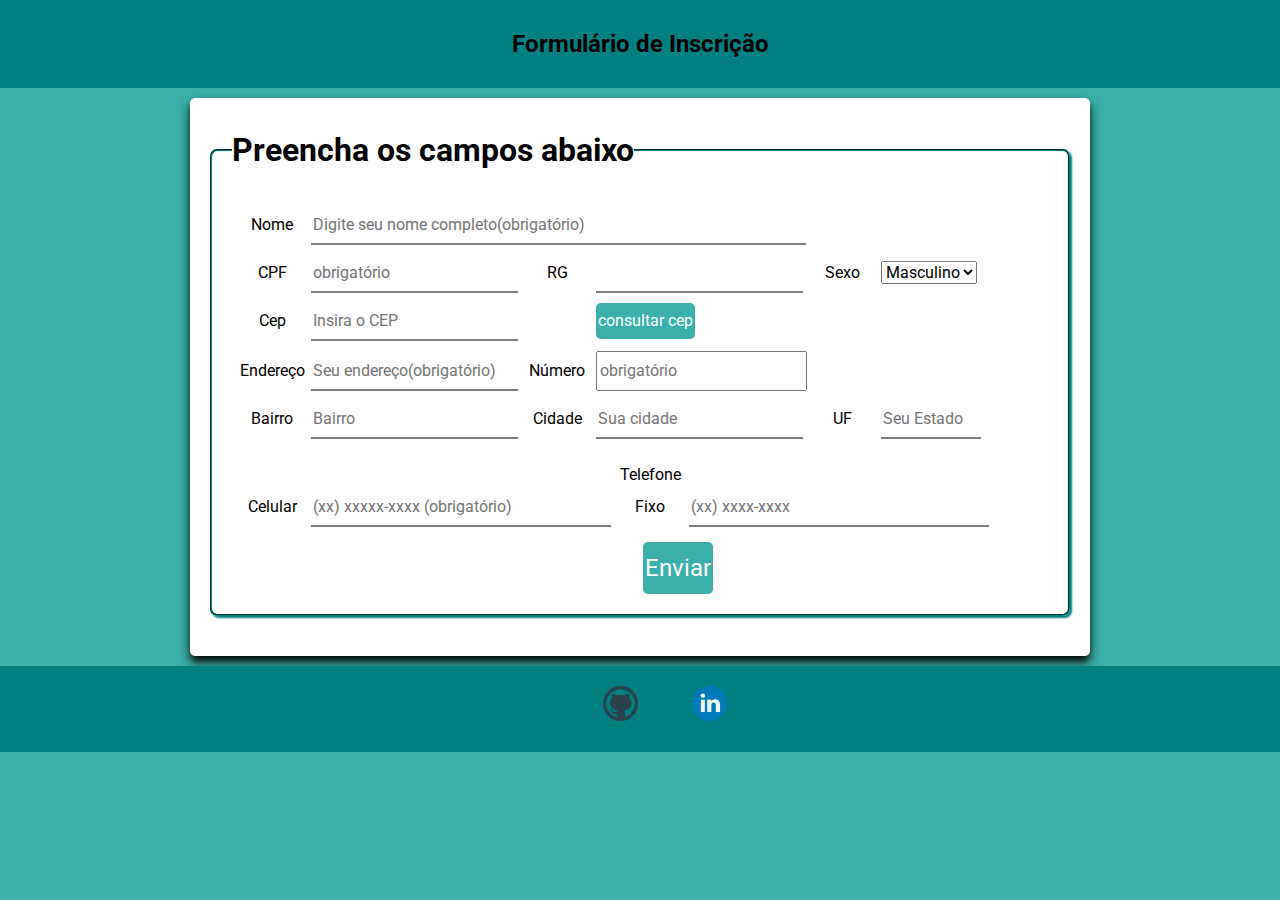
==== index.html @ 5cd0d7f6 "alteração no arquivo index.html" ====
<!DOCTYPE html>
<html lang="pt-br">
<head>
    <meta charset="UTF-8">
    <meta http-equiv="X-UA-Compatible" content="IE=edge">
    <meta name="viewport" content="width=device-width, initial-scale=1.0">
    <link rel="stylesheet" href="style/style.css">
    <title>Formulário de Inscrição</title>

</head>
<body>
    <header class="cabecalho">
        <h1>Formulário de Inscrição</h1>
       
    </header>
    <div class="conteudo">
    <form>
    <fieldset>
        <legend>Preencha os campos abaixo</legend>
        <div class="campos">
            <label for="nome">Nome</label>
            <input type="text" name="nome" id="nome" placeholder="Digite seu nome completo(obrigatório)" autocomplete="off" required>
        </div>
        <div class="campos">
            <label for="">CPF</label>
            <input type="text" name="cpf" id="cpf" autocomplete="off" placeholder="obrigatório" required>
            <label for="">RG</label>
            <input type="text" name="RG" id="rg">
            <label for="">Sexo</label>
            <select name="Sexo">
                <option value="masculino">Masculino</option>
                <option value="feminino">Feminino</option>
                <option value="outro">Outro</option>
            </select>
        </div>
      
        <div class="campos">
            <label for="cep">Cep</label>
            <input type="text" name="cep" id="cep" placeholder="Insira o CEP" autocomplete="off" required>
                <label for="envio"></label>
                <input type="submit" id="consulta_cep" value="consultar cep" onclick="buscaCep()">
        </div>
            <div id="rua" class="campos">   
            <label for="rua">Endereço</label>
            <input type="text" name="endereco" id="logradouro" autocomplete="off" required placeholder="Seu endereço(obrigatório)">
            <label for="numero">Número</label>
            <input type="number" name="numero" id="numero" autocomplete="off" placeholder="obrigatório" required>
        </div>    
            <div class="campos">
            <label for="bairro">Bairro</label>
            <input type="text" name="bairro" id="bairro" placeholder="Bairro">
            <label for="localidade">Cidade</label>
            <input type="text" name="cidade" id="localidade" placeholder="Sua cidade" autocomplete="off">
            <label for="uf">UF</label>
            <input type="text" name="cidade" id="uf" placeholder="Seu Estado" autocomplete="off">
          
        </div>
        <div class="campos">
            
        </div>
        <div class="campos">
            <label for="telefone">Celular</label>
            <input type="text" id="telefone" class="telefone" placeholder="(xx) xxxxx-xxxx (obrigatório)" maxlength="11" autocomplete="off" required>
            <label for="telefone">Telefone Fixo</label>
            <input type="text" id="telefone" class="telefone" placeholder="(xx) xxxx-xxxx" maxlength="10" autocomplete="off">
        </div>  
        <div class="botao">
            <label for="envio"></label>
            
            <input type="submit" id="envio" value="Enviar" onclick="encaminhar()">
            
    </fieldset>
    

    </div>
    </form>
    </div>
    <footer class="rodape">
        <div  class="rodape2">
           <a href="https://github.com/baronnycastro" target="_blank"><img src="img/github.png" alt="imagem do GitHub"></a>
           <a href="https://www.linkedin.com/in/baronnycastro" target="_blank" ><img src="img/linkedin.png" alt="imagem do Linkedin"></a>
        </div>
    </footer>
    <div vw class="enabled">
        <div vw-access-button class="active"></div>
        <div vw-plugin-wrapper>
          <div class="vw-plugin-top-wrapper"></div>
        </div>
      </div>
      <script src="https://vlibras.gov.br/app/vlibras-plugin.js"></script>
      <script>
        new window.VLibras.Widget('https://vlibras.gov.br/app');
      </script>
      <script src="src/script.js"></script>
    </body>
</body>
</html>
---- style/style.css ----
@import url('https://fonts.googleapis.com/css2?family=Roboto&display=swap');
*{
    margin: 0;
    padding: 0;
    box-sizing: border-box;
    font-size: 100%;
    font-family: 'Roboto', sans-serif;
    line-height: 2;
}
body {
 background: #3AAFAB;
 margin: 0px;
 padding: 0px;
}

.cabecalho {
    padding: 20px;
    background-color: teal;
}

h1 {
   font-size: x-large;
   text-align: center;
}

.conteudo{
    
    background-color: white;
    width: 900px;
    padding: 20px;
    margin: 10px auto 10px auto;
    box-shadow: 0px 6px 10px;
    border-radius: 5px;
    
}

fieldset {
    width: auto;
    border-radius: 7px;
    padding: 20px;
    margin-bottom: 20px;
    border-color: teal;
    box-shadow: 2px 2px 2px teal;
}
label{
    display: inline-block;
    width: 70px;
    text-align: center  ;
}
legend {
    font-size: xx-large;
    font-weight: bold;
}

input {
    outline: none;
    padding: 2px;
}
#uf {
    width: 100px;
}
#telefone {
    width: 300px;
}
input[type="text"] {
    border: none;
    border-color: white;
    border-bottom: 2px solid gray;
    transition: 0.3s all;
    
}
input[type="text"]:focus {
    font-weight: 600;
    letter-spacing: 1px;
    border-color: #3AAFAB;
}

input[id="nome"] {
    width: 495px;
}
input[id="estado"] {
    width: 50px;
}

.botao{
    border: 0;
    font-size: 150%;
    text-align: center;
    border-radius: 30px;
    margin-top: 10px;
}

input[type="submit"] {
    text-align: center;
    background-color:#3AAFAB;
    border-radius: 5px;
    border: none;
    color: #fff;
    transition: 0.3s all;
    
}

input[type="submit"]:hover {
    transform: scale(1.2);
    background-color: #3AAFAB ;
}


.campos{
    padding: 5px;
}

.rodape {
    padding: 20px;
    background: teal;
    position: relative;
}

.rodape2 {
    text-align: center;
}

.rodape img {
    margin-right: auto;
    margin-left: 50px;
    width: 35px;
 
}
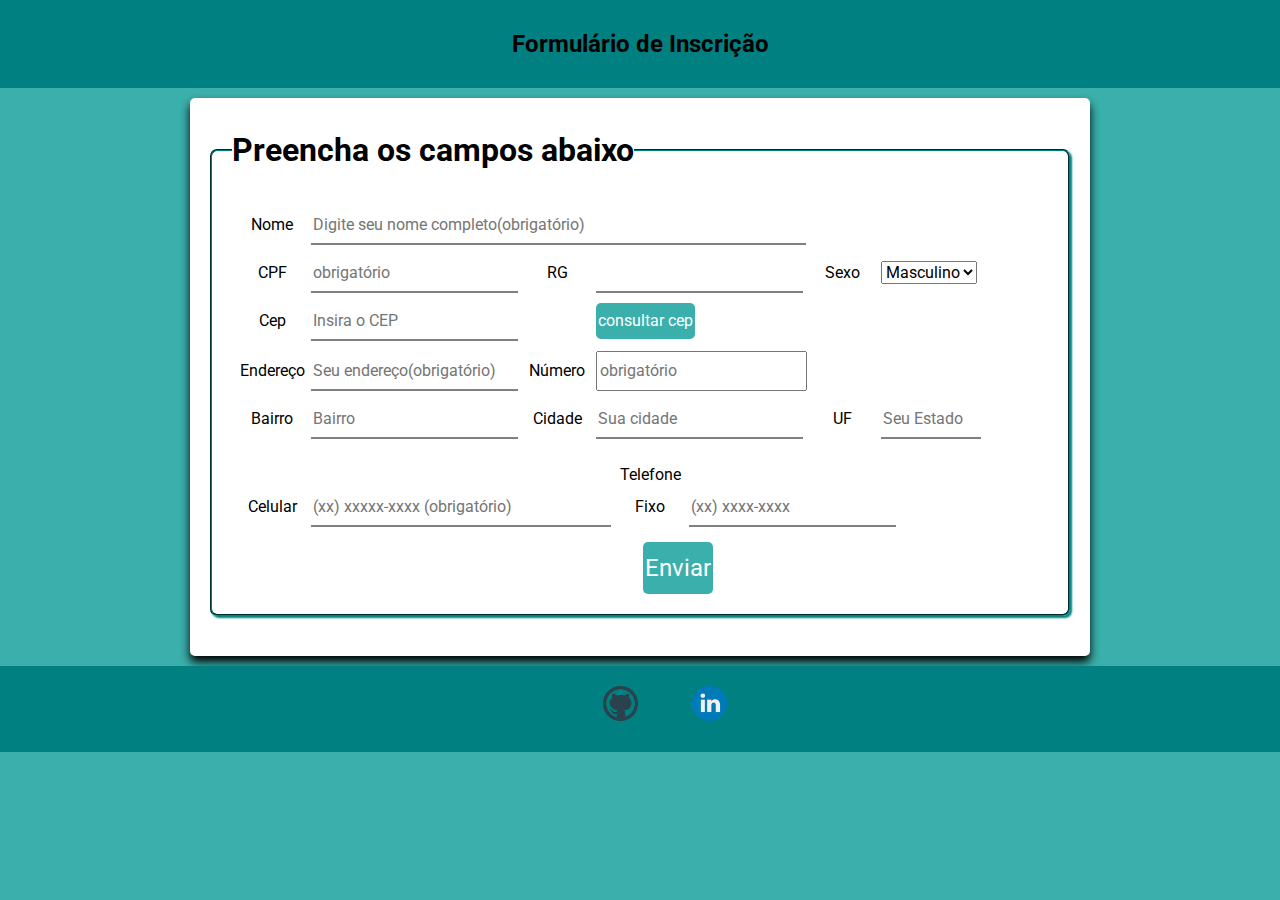
==== commit 6f48aa2d: "alterações no script e no arquivo index.html" ====
--- a/index.html
+++ b/index.html
@@ -14,7 +14,7 @@
        
     </header>
     <div class="conteudo">
-    <form>
+    <form method="POST" action="resposta.html">
     <fieldset>
         <legend>Preencha os campos abaixo</legend>
         <div class="campos">
@@ -62,7 +62,7 @@
             <label for="telefone">Celular</label>
             <input type="text" id="telefone" class="telefone" placeholder="(xx) xxxxx-xxxx (obrigatório)" maxlength="11" autocomplete="off" required>
             <label for="telefone">Telefone Fixo</label>
-            <input type="text" id="telefone" class="telefone" placeholder="(xx) xxxx-xxxx" maxlength="10" autocomplete="off">
+            <input type="text" id="telefonefixo" class="telefone" placeholder="(xx) xxxx-xxxx" maxlength="10" autocomplete="off">
         </div>  
         <div class="botao">
             <label for="envio"></label>
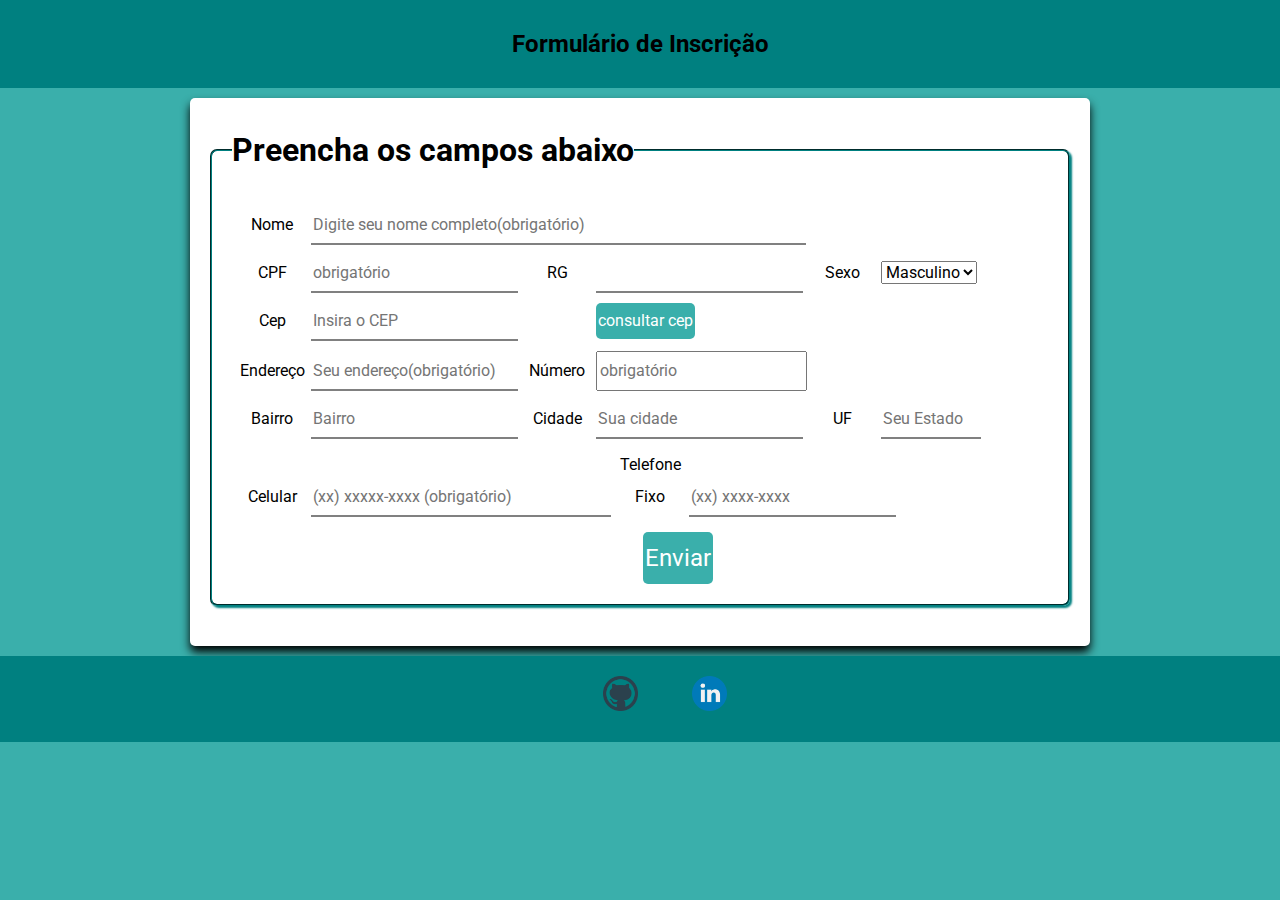
==== commit bf69736d: "alterações no script e no index.html" ====
--- a/index.html
+++ b/index.html
@@ -4,6 +4,7 @@
     <meta charset="UTF-8">
     <meta http-equiv="X-UA-Compatible" content="IE=edge">
     <meta name="viewport" content="width=device-width, initial-scale=1.0">
+    <meta http-equiv="Content-Security-Policy" content="upgrade-insecure-requests"> 
     <link rel="stylesheet" href="style/style.css">
     <title>Formulário de Inscrição</title>
 
@@ -14,7 +15,7 @@
        
     </header>
     <div class="conteudo">
-    <form method="POST" action="resposta.html">
+    <form method="POST" action="./resposta.html">
     <fieldset>
         <legend>Preencha os campos abaixo</legend>
         <div class="campos">
@@ -55,9 +56,7 @@
             <input type="text" name="cidade" id="uf" placeholder="Seu Estado" autocomplete="off">
           
         </div>
-        <div class="campos">
-            
-        </div>
+      
         <div class="campos">
             <label for="telefone">Celular</label>
             <input type="text" id="telefone" class="telefone" placeholder="(xx) xxxxx-xxxx (obrigatório)" maxlength="11" autocomplete="off" required>
